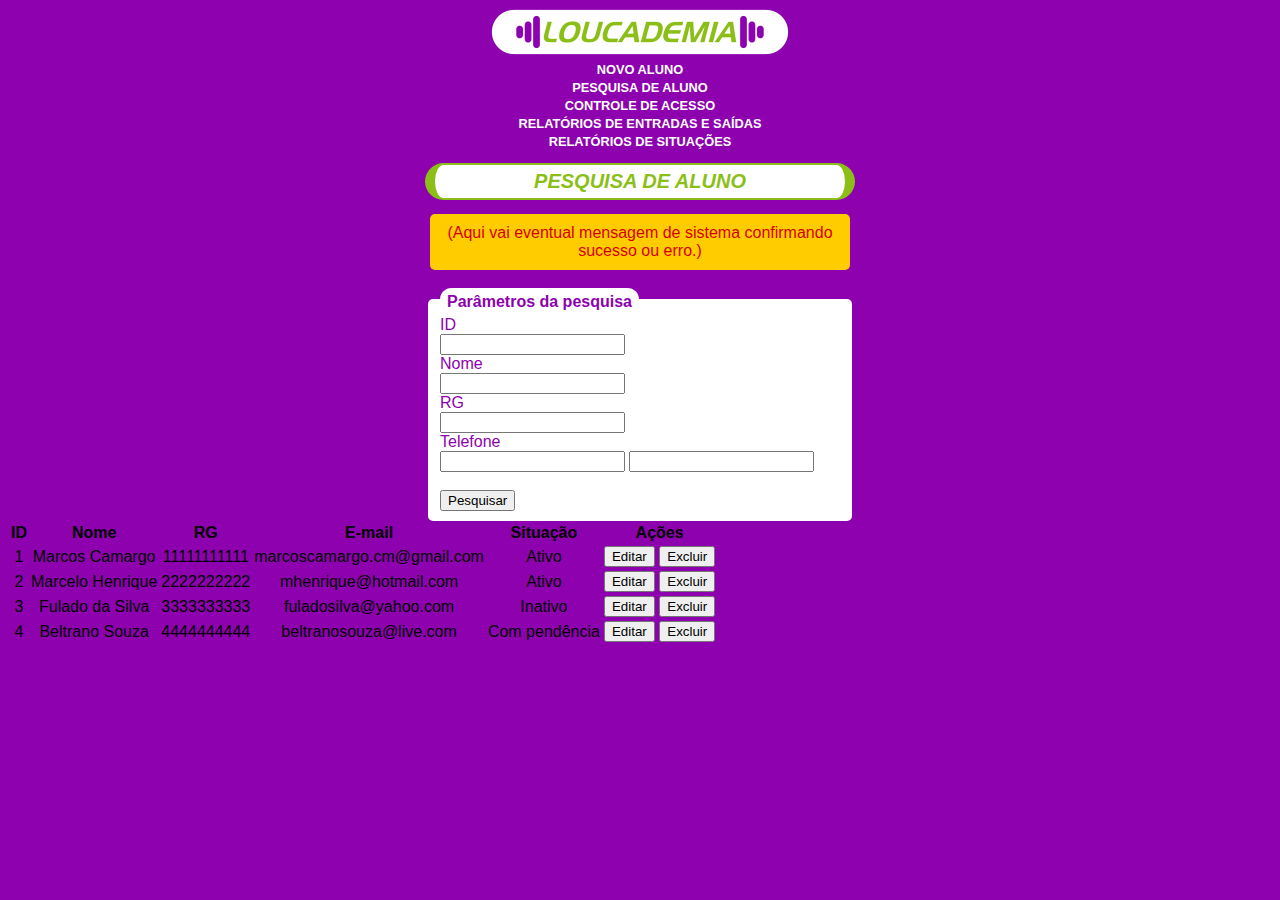
==== pesquisaAluno.html @ bf38f4b4 "First commit" ====
<!DOCTYPE html>
<html lang="pt-br">
	<head>
		<meta charset="UTF-8">
		<meta name="viewport" content="width=device-width, initial-scale=1">
		<title>Loucademia</title>
		<link rel="stylesheet" type="text/css" href="css/loucademia_estilo.css">
	</head>
	<body>
	    <header> <!--  início cabeçalho -->
	        <a href="index.html"><img alt="loucademia" src="images/Loucademia_Logotipo.png"></a>
	        <nav>
	            <div>
	                <a href="novoAluno.html">Novo aluno</a><br>
	                <a href="pesquisaAluno.html">Pesquisa de aluno</a><br>
	                <a href="controleAcesso.html">Controle de acesso</a><br>
	                <a href="relEntradasSaidas.html">Relatórios de entradas e saídas</a><br>
	                <a href="relSituacoes.html">Relatórios de situações</a><br>
	            </div>	            
	        </nav>
	    </header> <!--  fim cabeçalho -->
	    
	    <h1>Pesquisa de aluno</h1>
	    
	    <div id="infoMessage">
	        (Aqui vai eventual mensagem de sistema confirmando sucesso ou erro.)
	    </div>
	    <br>
	    <form>
	    	<fieldset>
	    		<legend>Parâmetros da pesquisa</legend>
	    		
	    		<label for="id">ID</label><br>
	    		<input type="text" name="id" id="id"><br>
	    		
	    		<label for="nome">Nome</label><br>
	            <input type="text" name="nome" id="nome"><br>	
	            
	            <label for="rg">RG</label><br>
	            <input type="text" name="rg" id="rg"><br>
	            
	            <label for="telefoneDDD">Telefone</label><br>
	            <input type="tel" name="telefoneDDD" id="telefoneDDD">
	            <input type="tel" name="telefoneNumero" id="telefoneNumero"><br><br>
	            
	            <input type="submit" value="Pesquisar">
	    	</fieldset>
	    	
	    	<table>
	    		<tr>
	    			<th>ID</th>
	    			<th>Nome</th>
	    			<th>RG</th>
	    			<th>E-mail</th>
	    			<th>Situação</th>
	    			<th>Ações</th>	
	    		</tr>
	    		<tr>
	    			<td>1</td>
	    			<td>Marcos Camargo</td>
	    			<td>11111111111</td>
	    			<td>marcoscamargo.cm@gmail.com</td>
	    			<td>Ativo</td>
	    			<td>
	    				<input type="button" value="Editar">
	    				<input type="button" value="Excluir">
	    			</td>
	    		</tr>
	    		
	    		<tr>
	    			<td>2</td>
	    			<td>Marcelo Henrique</td>
	    			<td>2222222222</td>
	    			<td>mhenrique@hotmail.com</td>
	    			<td>Ativo</td>
	    			<td>
	    				<input type="button" value="Editar">
	    				<input type="button" value="Excluir">
	    			</td>
	    		</tr>
	    		
	    		<tr>
	    			<td>3</td>
	    			<td>Fulado da Silva</td>
	    			<td>3333333333</td>
	    			<td>fuladosilva@yahoo.com</td>
	    			<td>Inativo</td>
	    			<td>
	    				<input type="button" value="Editar">
	    				<input type="button" value="Excluir">
	    			</td>
	    		</tr>
	    		
	    		<tr>
	    			<td>4</td>
	    			<td>Beltrano Souza</td>
	    			<td>4444444444</td>
	    			<td>beltranosouza@live.com</td>
	    			<td>Com pendência</td>
	    			<td>
	    				<input type="button" value="Editar">
	    				<input type="button" value="Excluir">
	    			</td>
	    		</tr>
	    	</table>
	    </form>
	</body>
</html>
---- css/loucademia_estilo.css ----
* {
	font-family: arial;
}

body {
	background-color: #8d02ae;
	text-align: center;
}

nav a {
	color: #fff;
	text-decoration: none;
	font-weight: bold;
	text-transform: uppercase;
	font-size: 	0.8em;
}

nav a:hover {
	text-decoration: underline;
}

h1 {
	color: #8bbf18;
	background-color: #fff;
	text-transform: uppercase;
	font-style: italic;
	font-size: 1.25em;
	padding: 5px;
	width: 400px;
	border-left: 10px solid #8bbf18;
	border-right: 10px solid #8bbf18;
	border-top: 2px solid #8bbf18;
	border-bottom: 2px solid #8bbf18;
	border-radius: 30px;		
}

h1, div#infoMessage, fieldset  {
	margin-left: auto;
	margin-right: auto;
}

div#infoMessage {
	background-color: #ffcc00;
	width: 400px;
	border-radius: 5px;
	padding: 10px;
	color: #d40000;
}

fieldset {
	background-color: #fff;
	width: 400px;
	text-align: left;
	border-radius: 5px;
	border: 0px;
}

legend {
	background-color: #fff;
	border-radius: 25px;
	padding-top: 5px;
	padding-left: 7px;
	padding-right: 7px;
	font-weight: bold;
}

legend, label {
	color: #8d02ae;
}
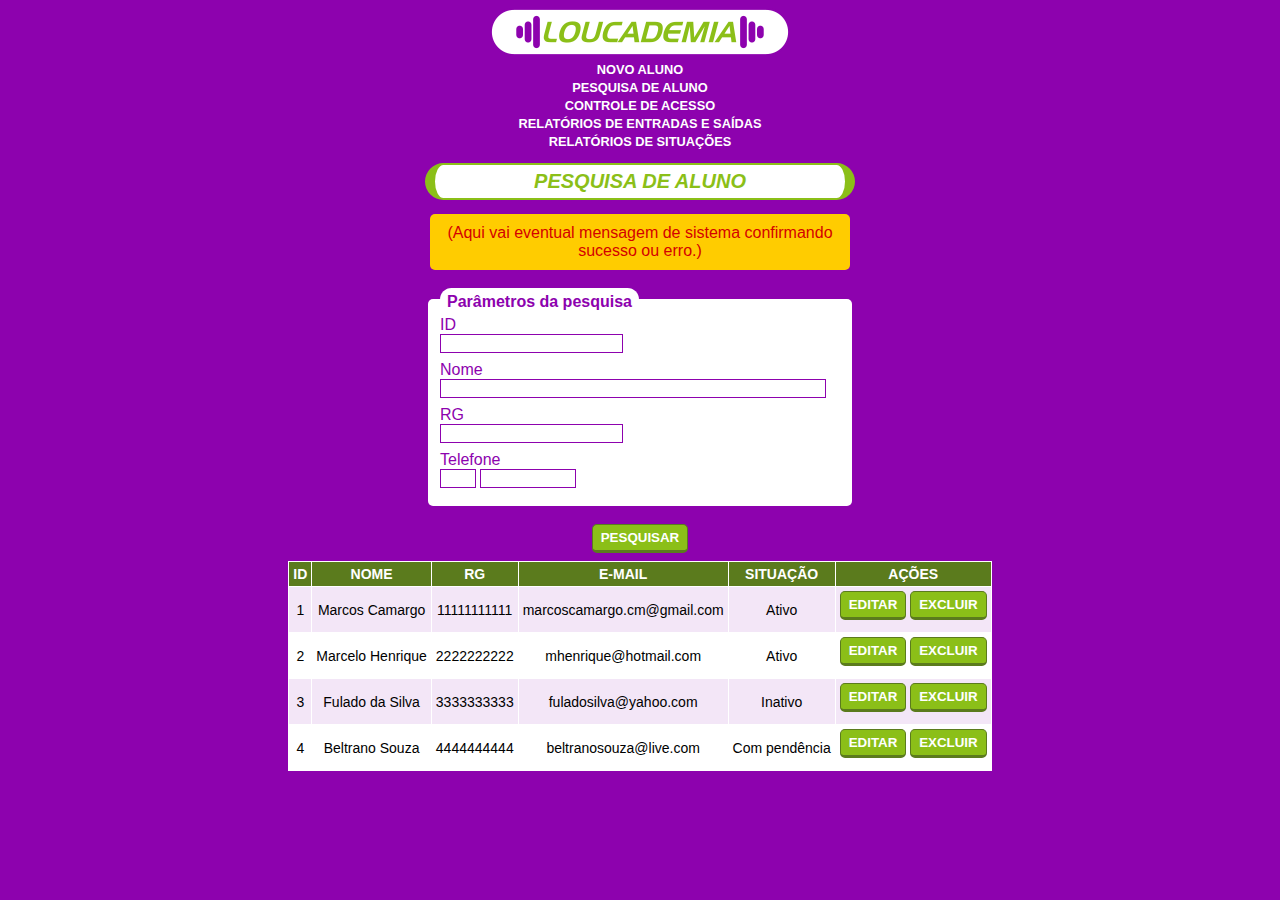
==== commit 903964dd: "finalização front-end" ====
--- a/pesquisaAluno.html
+++ b/pesquisaAluno.html
@@ -41,11 +41,10 @@
 	            
 	            <label for="telefoneDDD">Telefone</label><br>
 	            <input type="tel" name="telefoneDDD" id="telefoneDDD">
-	            <input type="tel" name="telefoneNumero" id="telefoneNumero"><br><br>
-	            
-	            <input type="submit" value="Pesquisar">
+	            <input type="tel" name="telefoneNumero" id="telefoneNumero">
 	    	</fieldset>
-	    	
+	    	<br>
+	    	<input type="submit" value="Pesquisar">
 	    	<table>
 	    		<tr>
 	    			<th>ID</th>
--- a/css/loucademia_estilo.css
+++ b/css/loucademia_estilo.css
@@ -34,7 +34,7 @@
 	border-radius: 30px;		
 }
 
-h1, div#infoMessage, fieldset  {
+h1, div#infoMessage, fieldset, table  {
 	margin-left: auto;
 	margin-right: auto;
 }
@@ -67,3 +67,75 @@
 legend, label {
 	color: #8d02ae;
 }
+
+input, select {
+	border: 1px solid #8d02ae;
+	margin-bottom: 8px;
+}
+
+input[type=text]#nome,
+input[type=text]#rua, 
+input[type=text]#bairro,
+input[type=text]#cidade,
+input[type=email] {
+	width: 95%;
+}
+
+input[type=tel]#telefoneFixoDDD,
+input[type=tel]#telefoneCelularDDD,
+input[type=tel]#telefoneDDD {
+	width: 30px;
+}
+
+input[type=tel]#telefoneCelularNumero,
+input[type=tel]#telefoneFixoNumero,
+input[type=tel]#telefoneNumero {
+	width: 90px;
+}
+
+input[type=button],
+input[type=submit] {
+	background-color: #8bbf18;
+	border-bottom: 3px solid #5b7b1d;
+	border-top: 1px solid #5b7b1d;
+	border-left: 1px solid #5b7b1d;
+	border-right: 1px solid #5b7b1d;
+	cursor: pointer;
+	color: #fff;
+	font-weight: bold;
+	text-transform: uppercase;
+	border-radius: 5px;
+	padding: 5px 8px;
+}
+
+input[type=button]:hover,
+input[type=submit]:hover {
+	background-color: #a0de1c;
+	border-bottom: 3px solid #8bbf18;
+}
+
+table {
+	background-color: #fff;
+	font-size: 14px;
+	border-spacing: 1px;
+	border-collapse: separate;	
+}
+
+th {
+	background-color: #5b7b1d;
+	color: #fff;
+	text-transform: uppercase;
+	padding: 4px;
+}
+
+td {
+	padding: 4px;
+}
+
+tr:nth-child(even) {
+	background-color: #f3e6f7;
+}
+
+tr:nth-child(odd) {
+	background-color: #fff;
+}
